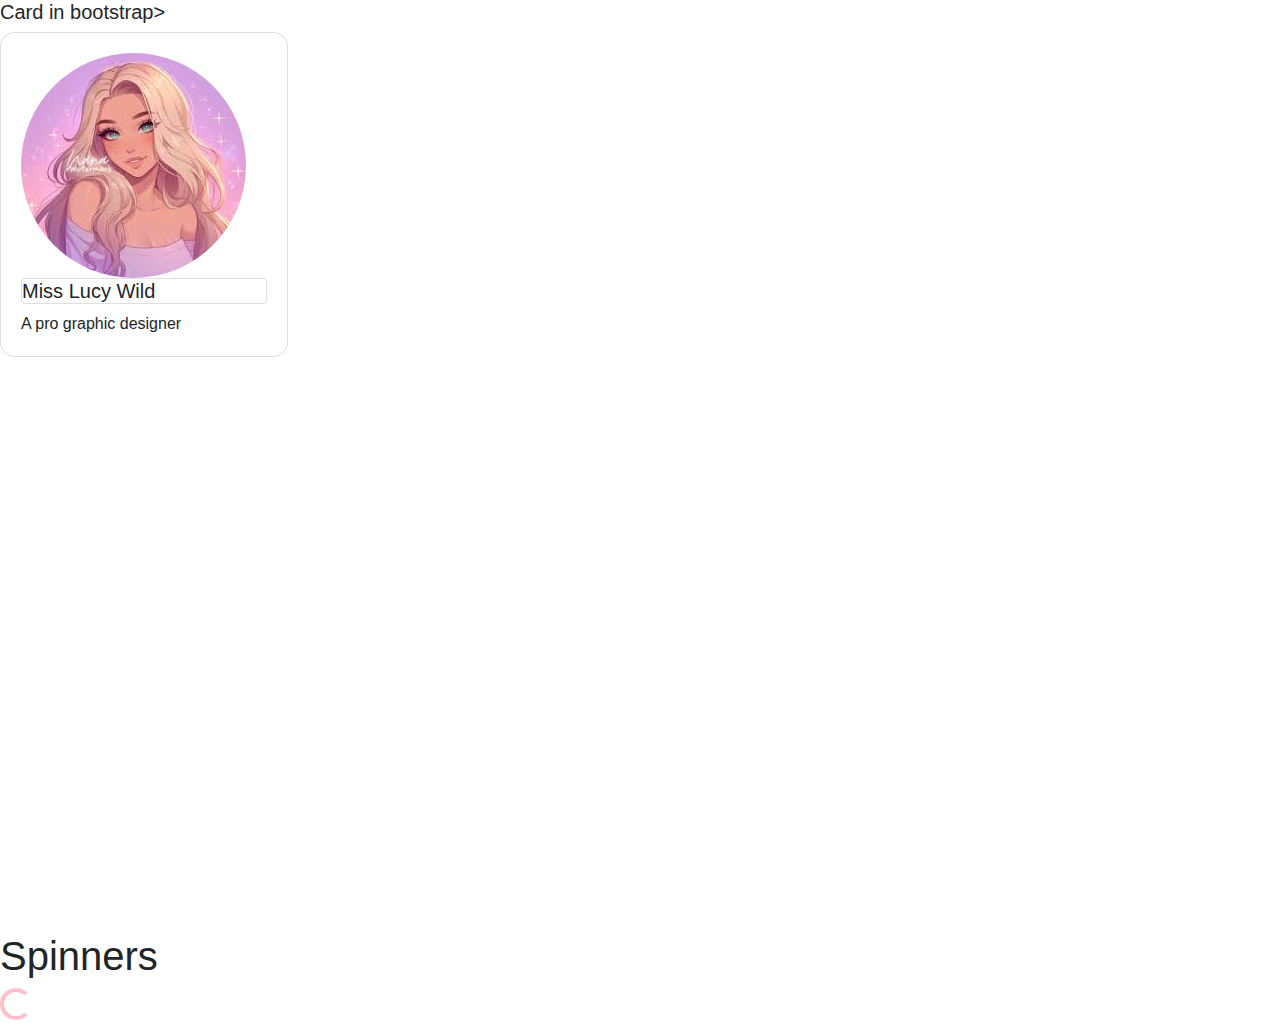
==== Boot stap utilities 2/INDEx.html @ 3b2464a2 "bootastap utilities" ====
<!DOCTYPE html>
<html>
    <head>
        <link rel="stylesheet" href=

"https://maxcdn.bootstrapcdn.com/bootstrap/4.3.1/css/bootstrap.min.css">

<script src=

"https://maxcdn.bootstrapcdn.com/bootstrap/4.3.1/js/bootstrap.min.js">

</script>
        <title>Boot strap utilities</title>
    </head>
    <body>
        <h5>Card in bootstrap></h5>
        <div class="containerflex judtify-content=-centeralign-items-center" style="height:100vh;">
            <div class="card" style="width:18rem; border-radius:15px;">
                <div class="card-body">
                <img src="image.png" style="border-radius: 150px;">
                <h5 class="card title">Miss Lucy Wild</h5>
                <p class="card-text">A pro graphic designer </p>
                </div>
            </div>
        </div>
        <h1>Spinners</h1>
        <div class="spinner-border" style="color: pink;"></div>
    </body>
</html>
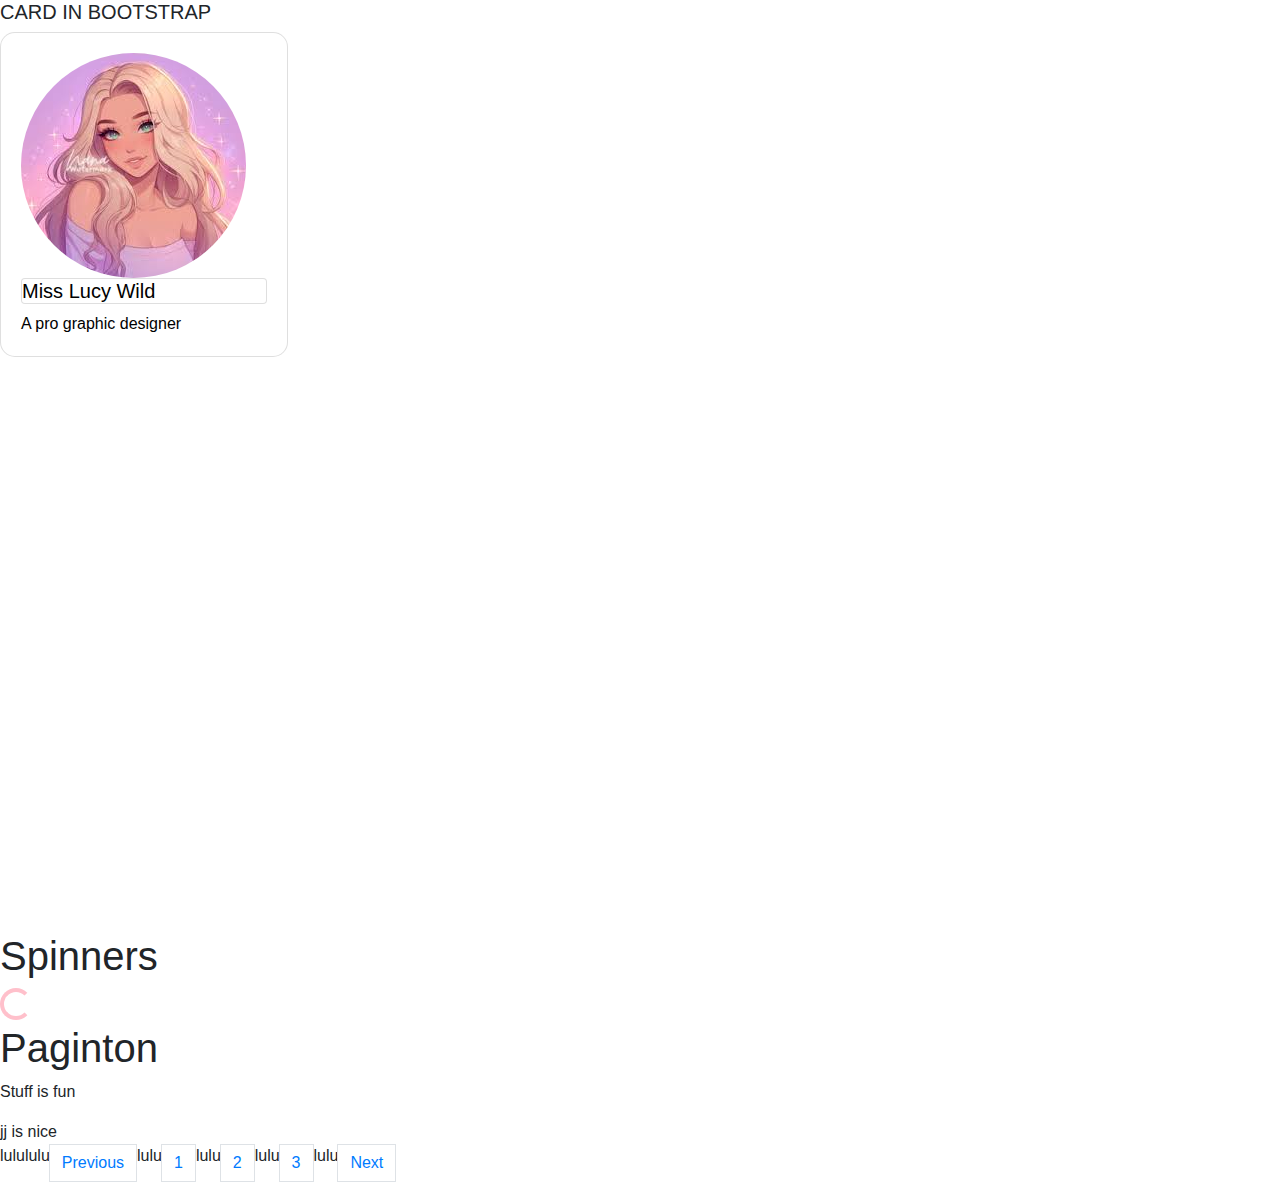
==== commit 05f14b0d: "boot strap h/w" ====
--- a/Boot stap utilities 2/INDEx.html
+++ b/Boot stap utilities 2/INDEx.html
@@ -13,9 +13,9 @@
         <title>Boot strap utilities</title>
     </head>
     <body>
-        <h5>Card in bootstrap></h5>
+        <h5>CARD IN BOOTSTRAP</h5>
         <div class="containerflex judtify-content=-centeralign-items-center" style="height:100vh;">
-            <div class="card" style="width:18rem; border-radius:15px;">
+            <div class="card" style="width:18rem; border-radius:15px;color: black;">
                 <div class="card-body">
                 <img src="image.png" style="border-radius: 150px;">
                 <h5 class="card title">Miss Lucy Wild</h5>
@@ -25,5 +25,33 @@
         </div>
         <h1>Spinners</h1>
         <div class="spinner-border" style="color: pink;"></div>
+        <h1>Paginton</h1>
+        <P>Stuff is fun</P>
+        jj is nice
+        <ul class="pagination">
+            lulu
+            <il class="page'-item">
+            </il>
+            lulu
+            <a class="page-link" href="#">Previous</a>
+            <il class="page'-item">
+            </il>
+            lulu
+            <a class="page-link" href="#">1</a>
+            <il class="page'-item">
+            </il>
+            lulu
+            <a class="page-link" href="#">2</a>
+            <il class="page'-item">
+            </il>
+            lulu
+            <a class="page-link" href="#">3</a>
+            <il class="page'-item">
+            </il>
+            lulu
+            <a class="page-link" href="#">Next</a>
+        </ul>
+
+
     </body>
 </html>